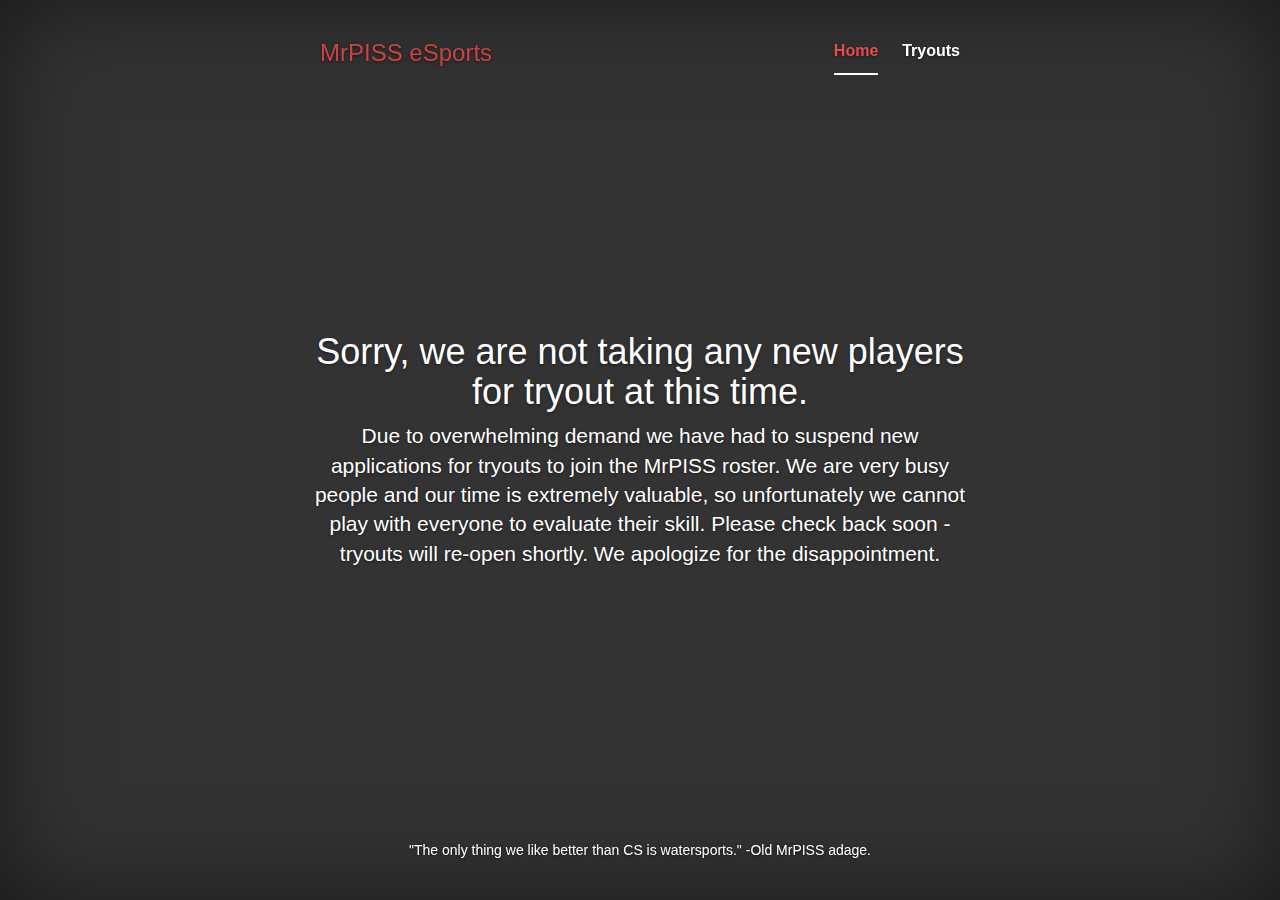
==== tryouts.html @ 8d0aedd2 "Major content update 1" ====
<!DOCTYPE html>
<html lang="en">
  <head>
    <meta charset="utf-8">
    <meta http-equiv="X-UA-Compatible" content="IE=edge">
    <meta name="viewport" content="width=device-width, initial-scale=1">
    <!-- The above 3 meta tags *must* come first in the head; any other head content must come *after* these tags -->
    <meta name="description" content="">
    <meta name="author" content="">
    <link rel="icon" href="favicon.ico">

    <title>MrPISS - top level CSGO</title>

    <!-- Bootstrap core CSS -->
    <link href="dist/css/bootstrap.min.css" rel="stylesheet">

    <!-- Custom styles for this template -->
    <link href="cover2.css" rel="stylesheet">
      
       <!-- Tweaks CSS -->
    <link href="tweaks.css" rel="stylesheet">

    <!-- HTML5 shim and Respond.js for IE8 support of HTML5 elements and media queries -->
    <!--[if lt IE 9]>
      <script src="https://oss.maxcdn.com/html5shiv/3.7.2/html5shiv.min.js"></script>
      <script src="https://oss.maxcdn.com/respond/1.4.2/respond.min.js"></script>
    <![endif]-->
  </head>

  <body>

    <div class="site-wrapper">

      <div class="site-wrapper-inner">

        <div class="cover-container">

          <div class="masthead clearfix">
            <div class="inner">
              <h3 class="masthead-brand">MrPISS eSports</h3>
              <nav>
                <ul class="nav masthead-nav">
                  <li class="active" id="topnav"><a class="active" id="topnav" href="/index.html">Home</a></li>
                  <li id="topnav"><a id="topnav" href="/tryouts.html">Tryouts</a></li>
                </ul>
              </nav>
            </div>
          </div>

          <div class="inner cover">
            <h1 class="cover-heading" id="hometitle2">Sorry, we are not taking any new players for tryout at this time.</h1>
            <p class="lead" id="hometext2">Due to overwhelming demand we have had to suspend new applications for tryouts to join the MrPISS roster.  We are very busy people and our time is extremely valuable, so unfortunately we cannot play with everyone to evaluate their skill.  Please check back soon - tryouts will re-open shortly.  We apologize for the disappointment.</p>
            <p class="lead">
            </p>
          </div>

          <div class="mastfoot">
            <div class="inner">
              <p id="bottomtext">"The only thing we like better than CS is watersports." -Old MrPISS adage.</p>
            </div>
          </div>

        </div>

      </div>

    </div>

    <!-- Bootstrap core JavaScript
    ================================================== -->
    <!-- Placed at the end of the document so the pages load faster -->
    <script src="https://ajax.googleapis.com/ajax/libs/jquery/1.11.2/jquery.min.js"></script>
    <script src="../../dist/js/bootstrap.min.js"></script>
    <!-- IE10 viewport hack for Surface/desktop Windows 8 bug -->
    <script src="../../assets/js/ie10-viewport-bug-workaround.js"></script>
  </body>
</html>
---- cover2.css ----
/*
 * Globals
 */

/* Links */
a,
a:focus,
a:hover {
  color: #fff;
}

/* Custom default button */
.btn-default,
.btn-default:hover,
.btn-default:focus {
  color: #333;
  text-shadow: none; /* Prevent inheritence from `body` */
  background-color: #fff;
  border: 1px solid #fff;
}


/*
 * Base structure
 */

html,
body {
  height: 100%;
  background-color: #333;
}

body {
  color: #fff;
  text-align: center;
  text-shadow: 0 1px 3px rgba(0,0,0,.5);
}

/* Extra markup and styles for table-esque vertical and horizontal centering */
.site-wrapper {
  display: table;
  width: 100%;
  height: 100%; /* For at least Firefox */
  min-height: 100%;
  -webkit-box-shadow: inset 0 0 100px rgba(0,0,0,.5);
          box-shadow: inset 0 0 100px rgba(0,0,0,.5);
}
.site-wrapper-inner {
  display: table-cell;
  vertical-align: top;
}
.cover-container {
  margin-right: auto;
  margin-left: auto;
}

/* Padding for spacing */
.inner {
  padding: 30px;
}


/*
 * Header
 */
.masthead-brand {
  margin-top: 10px;
  margin-bottom: 10px;
  color: rgb(202, 67, 67);
}

.masthead-nav > li {
  display: inline-block;
}
.masthead-nav > li + li {
  margin-left: 20px;
}
.masthead-nav > li > a {
  padding-right: 0;
  padding-left: 0;
  font-size: 16px;
  font-weight: bold;
  color: #fff; /* IE8 proofing */
  color: rgba(255,255,255,.75);
  border-bottom: 2px solid transparent;
}
.masthead-nav > li > a:hover,
.masthead-nav > li > a:focus {
  background-color: transparent;
  border-bottom-color: #a9a9a9;
  border-bottom-color: rgba(255,255,255,.25);
}
.masthead-nav > .active > a,
.masthead-nav > .active > a:hover,
.masthead-nav > .active > a:focus {
  color: #fff;
  border-bottom-color: #fff;
}

@media (min-width: 768px) {
  .masthead-brand {
    float: left;
  }
  .masthead-nav {
    float: right;
  }
}


/*
 * Cover
 */

.cover {
  padding: 0 20px;
}
.cover .btn-lg {
  padding: 10px 20px;
  font-weight: bold;
}


/*
 * Footer
 */

.mastfoot {
  color: #999; /* IE8 proofing */
  color: rgba(255,255,255,.5);
}


/*
 * Affix and center
 */

@media (min-width: 768px) {
  /* Pull out the header and footer */
  .masthead {
    position: fixed;
    top: 0;
  }
  .mastfoot {
    position: fixed;
    bottom: 0;
  }
  /* Start the vertical centering */
  .site-wrapper-inner {
    vertical-align: middle;
  }
  /* Handle the widths */
  .masthead,
  .mastfoot,
  .cover-container {
    width: 100%; /* Must be percentage or pixels for horizontal alignment */
  }
}

@media (min-width: 992px) {
  .masthead,
  .mastfoot,
  .cover-container {
    width: 700px;
  }
}
---- tweaks.css ----
#homebutton {
	color: white;
	background-color: darkred;
}

#hometitle {
	color: darkred;
	text-shadow: 0 1px 30px rgba(218, 57, 57, 0.5);
}

#hometext {
	color: white;
	text-shadow: 0 1px 30px rgba(218, 57, 57, 0.5);
}

#bottomtext {
	color: white;
}

#topnav {
	color: white;
}

#topnav .active {
	color: rgba(231, 76, 76, 1);
}

#topnav:hover {
	color: rgb(34, 134, 231);
}
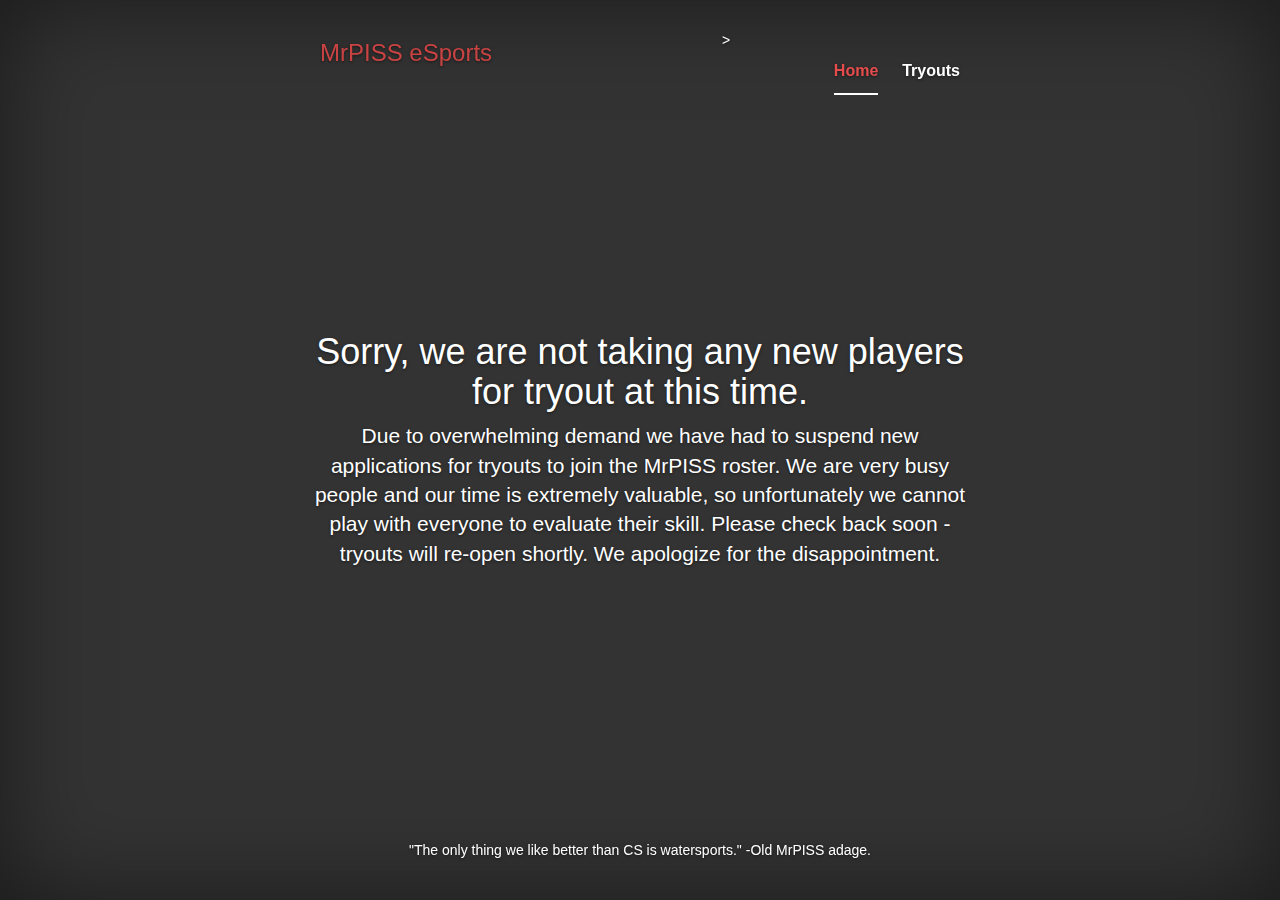
==== commit 42ccfbc7: "Logo link" ====
--- a/tryouts.html
+++ b/tryouts.html
@@ -1,4 +1,3 @@
-
 <!DOCTYPE html>
 <html lang="en">
   <head>
@@ -38,7 +37,7 @@
 
           <div class="masthead clearfix">
             <div class="inner">
-              <h3 class="masthead-brand">MrPISS eSports</h3>
+              <a href="https://mrpiss.github.io">><h3 class="masthead-brand">MrPISS eSports</h3></a>
               <nav>
                 <ul class="nav masthead-nav">
                   <li class="active" id="topnav"><a class="active" id="topnav" href="/index.html">Home</a></li>
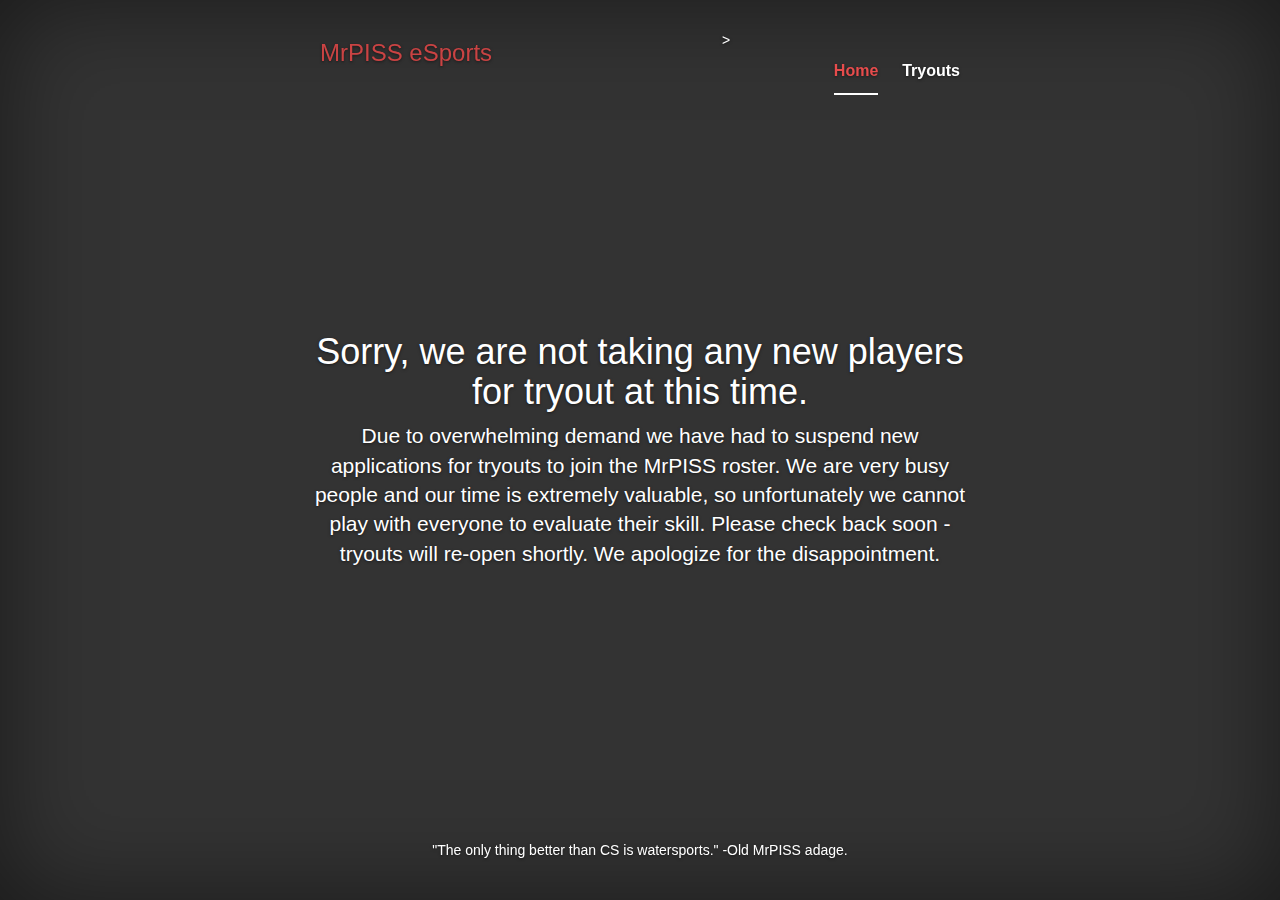
==== commit 8d528906: "Updated adage" ====
--- a/tryouts.html
+++ b/tryouts.html
@@ -56,7 +56,7 @@
 
           <div class="mastfoot">
             <div class="inner">
-              <p id="bottomtext">"The only thing we like better than CS is watersports." -Old MrPISS adage.</p>
+              <p id="bottomtext">"The only thing better than CS is watersports." -Old MrPISS adage.</p>
             </div>
           </div>
 
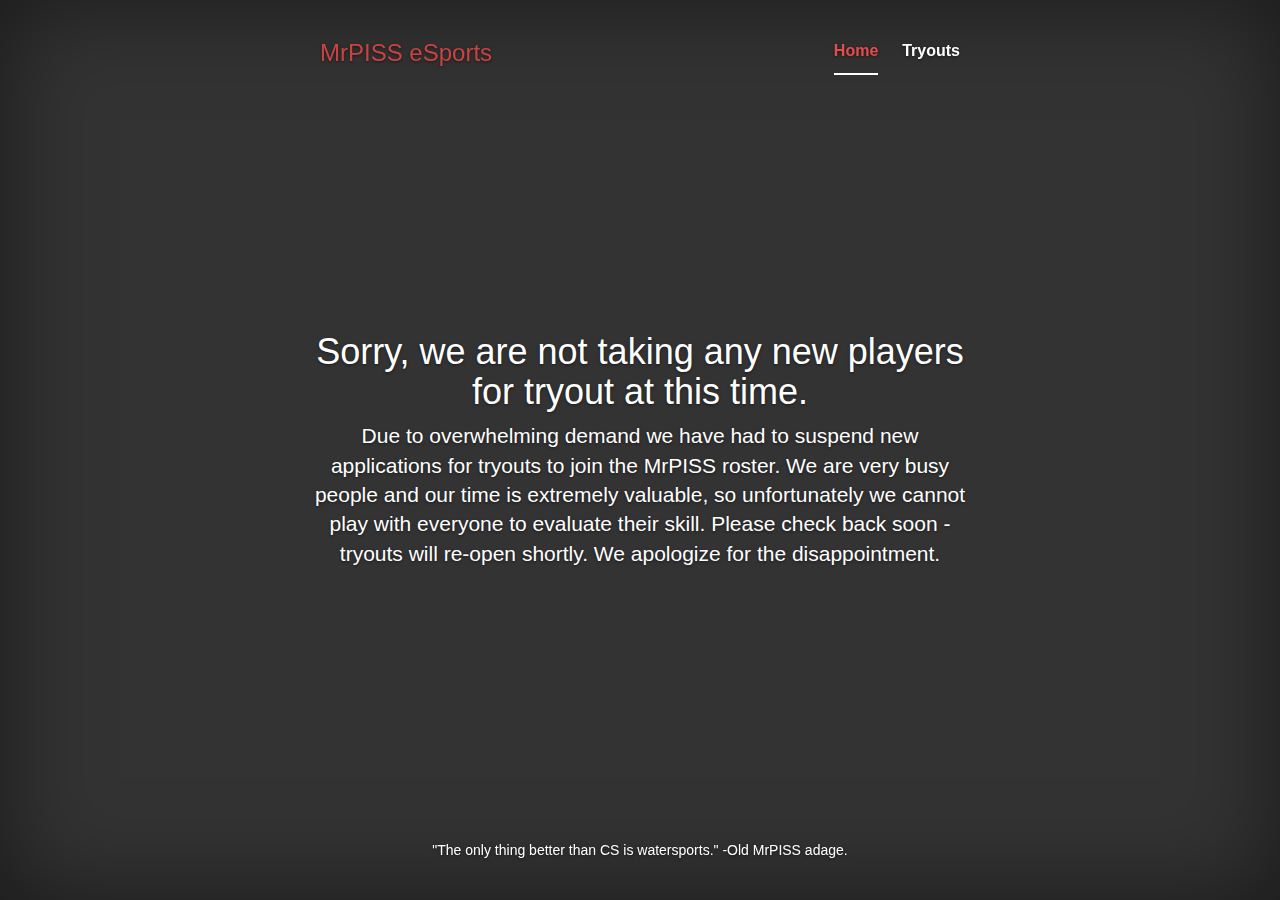
==== commit dc0a22bb: "> fix" ====
--- a/tryouts.html
+++ b/tryouts.html
@@ -37,7 +37,7 @@
 
           <div class="masthead clearfix">
             <div class="inner">
-              <a href="https://mrpiss.github.io">><h3 class="masthead-brand">MrPISS eSports</h3></a>
+              <a href="https://mrpiss.github.io"><h3 class="masthead-brand">MrPISS eSports</h3></a>
               <nav>
                 <ul class="nav masthead-nav">
                   <li class="active" id="topnav"><a class="active" id="topnav" href="/index.html">Home</a></li>
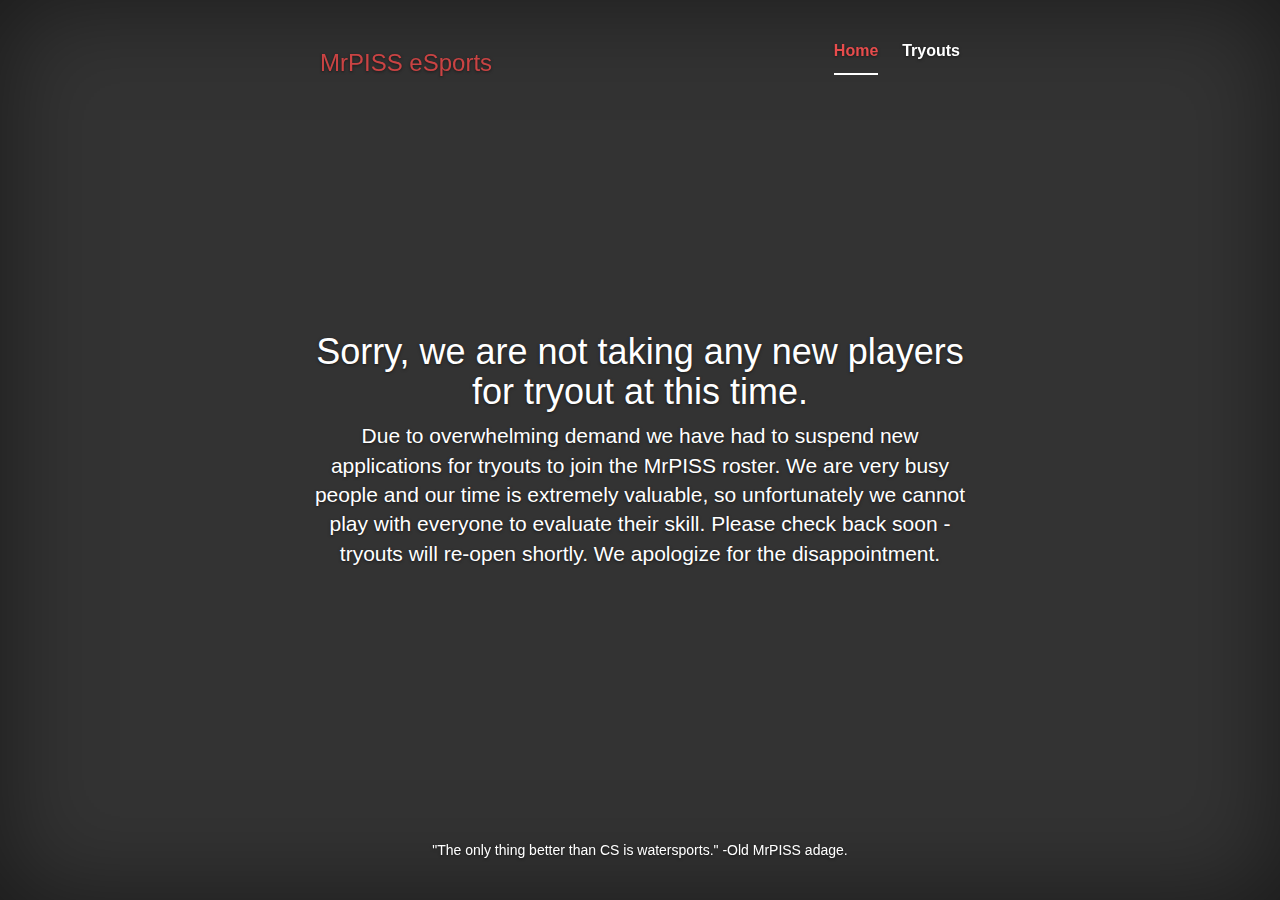
==== commit c75034be: "Logo fix" ====
--- a/tryouts.html
+++ b/tryouts.html
@@ -37,7 +37,7 @@
 
           <div class="masthead clearfix">
             <div class="inner">
-              <a href="https://mrpiss.github.io"><h3 class="masthead-brand">MrPISS eSports</h3></a>
+              <h3 class="masthead-brand"><a class="masthead-brand" href="https://mrpiss.github.io">MrPISS eSports</a></h3>
               <nav>
                 <ul class="nav masthead-nav">
                   <li class="active" id="topnav"><a class="active" id="topnav" href="/index.html">Home</a></li>
